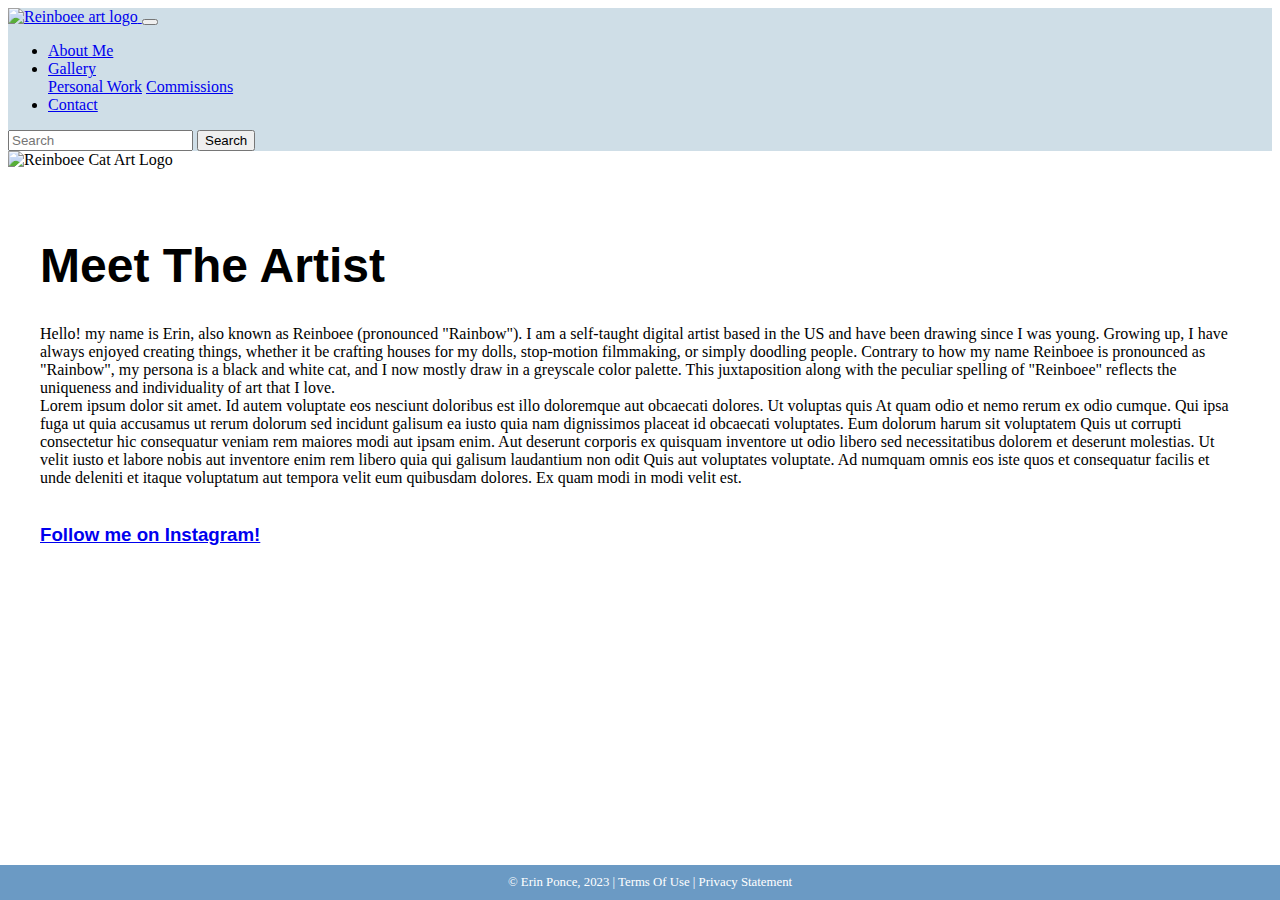
==== html/about_me.html @ 4469b923 "Add files via upload" ====
<!-- DEVELOPER: Erin Ponce, IS117-003, Fall 2023 -->
<!DOCTYPE html>
<html lang="en">
<head>
    <meta charset="UTF-8">
    <title>Reinboee's Art Portfolio</title>
    <!-- CSS only -->
    <link href="https://cdn.jsdelivr.net/npm/bootstrap@5.0.2/dist/css/bootstrap.min.css"
          rel="stylesheet"
          integrity="sha384-EVSTQN3/azprG1Anm3QDgpJLIm9Nao0Yz1ztcQTwFspd3yD65VohhpuuCOmLASjC"
          crossorigin="anonymous">
    <link href="../css/main.css" rel="stylesheet">
    <link rel="shortcut icon" href="../images/favicon.ico" alt="Reinboee Cat Art Logo">
</head>


<body>
<!-- Nav Bar -->
<div class="container-fluid">
    <div class="row">
        <nav class="navbar navbar-expand-md
                    justify-content-start
                    bg-#EFF2F1 navbar-light
                    col-12" > <!-- navbar sticky-top bg-body-tertiary (sticky top)-->

            <!-- Brand -->
            <a class="navbar-brand" href="../index.html" rel="home">
                <img src="../images/reinboee_logo.JPG" alt="Reinboee art logo" height="40">
            </a>

            <!-- Responsive Button for the smaller menu -->
            <button class="navbar-toggler" type="button"
                    data-bs-toggle="collapse" data-bs-target="#collapsibleNavbar">
                <span class="navbar-toggler-icon"></span>
            </button>
            <div class="collapse navbar-collapse" id="collapsibleNavbar">
                <ul class="navbar-nav col-md-8">
                    <!-- Link 1 -->
                    <li class="nav-item">
                        <a class="nav-link" href="../html/about_me.html">About Me</a>
                    </li>
                    <!-- Dropdown -->
                    <li class="nav-item dropdown">
                        <a class="nav-link dropdown-toggle" href="#" id="navbardrop"
                           data-toggle="dropdown" role="button" data-bs-toggle="dropdown" aria-expanded="false">
                            Gallery
                        </a>
                        <div class="dropdown-menu">
                            <a class="dropdown-item" href="../html/gallery_personal_work.html">Personal Work</a>
                            <a class="dropdown-item" href="../html/gallery_commissions.html">Commissions</a>
                        </div>
                    </li>
                    <!-- Link 2 -->
                    <li class="nav-item">
                        <a class="nav-link" href="../html/contact.html">Contact</a>
                    </li>
                </ul>
                <form class="d-flex col-md-4" role="search">
                    <input class="form-control me-2" type="search" placeholder="Search" aria-label="Search">
                    <button class="btn btn-outline-primary" type="submit">Search</button>
                </form>
            </div>
        </nav>
    </div>


    <!-- About Me Section-->
    <div class="container-fluid">
        <div class="">
            <!-- Reinboee Image-->
            <div class="col-md-5 float-md-start">
                <img src="../images/reinboee_logo.JPG" class="img-fluid" alt="Reinboee Cat Art Logo" id="Reinboee Cat">
            </div>

            <!-- About Me Text-->
            <div class="jumbotron text-center" ID="about">
                <h1 class="jumbotron-heading justify-content-center">Meet The Artist</h1>
                <p class="text">
                    Hello! my name is Erin, also known as Reinboee (pronounced "Rainbow").
                    I am a self-taught digital artist based in the US and have been drawing since I was young.
                    Growing up, I have always enjoyed creating things, whether it be crafting houses
                    for my dolls, stop-motion filmmaking, or simply doodling people. Contrary to
                    how my name Reinboee is pronounced as "Rainbow", my persona is a black and white cat, and
                    I now mostly draw in a greyscale color palette. This juxtaposition along with the peculiar
                    spelling of "Reinboee" reflects the uniqueness and individuality of art that I love.
                    <br>
                    Lorem ipsum dolor sit amet. Id autem voluptate eos nesciunt doloribus
                    est illo doloremque aut obcaecati dolores. Ut voluptas quis At quam
                    odio et nemo rerum ex odio cumque. Qui ipsa fuga ut quia accusamus ut
                    rerum dolorum sed incidunt galisum ea iusto quia nam dignissimos
                    placeat id obcaecati voluptates. Eum dolorum harum sit voluptatem Quis ut
                    corrupti consectetur hic consequatur veniam rem maiores modi aut ipsam enim.
                    Aut deserunt corporis ex quisquam inventore ut odio libero sed necessitatibus
                    dolorem et deserunt molestias. Ut velit iusto et labore nobis aut inventore enim
                    rem libero quia qui galisum laudantium non odit Quis aut voluptates voluptate.
                    Ad numquam omnis eos iste quos et consequatur facilis et unde deleniti et itaque
                    voluptatum aut tempora velit eum quibusdam dolores. Ex quam modi in modi velit est.<br><br>
                    <h3><a href="https://instagram.com/rein.boee" target="_blank">Follow me on Instagram!</a></h3>
                </p>
            </div>
        </div>
    </div>

</div>

</body>


<footer class="footer page-footer font-small ">
    <div class="container">
        <div class="row">
            <span>&copy; Erin Ponce, 2023 |  Terms Of Use  |  Privacy Statement</span>
        </div>
    </div>
</footer>
</div>



<!-- Javascript Bundle with Popper -->
<script src="https://cdn.jsdelivr.net/npm/bootstrap@5.0.2/dist/js/bootstrap.bundle.min.js"
        integrity="sha384-MrcW6ZMFYlzcLA8Nl+NtUVF0sA7MsXsP1UyJoMp4YLEuNSfAP+JcXn/tWtIaxVXM"
        crossorigin="anonymous">
</script>

</body>
</html>
---- css/main.css ----
/* DEVELOPER: Erin Ponce, IS117-003, Fall 2023 */
.navbar {
    background-color: #CFDEE7; /*#e8ebea;*/
}

.carousel-inner {
    margin: 1em auto 2em;
    padding: auto;
    max-width: 90%;
}

body h1 {
    font-size: 3em;
    margin-top: 1em;
    font-family: sans-serif;
}

body h3 {
    font-family: sans-serif;
}

body h2 {
    font-size: 3em;
    margin-top: 2em;
    font-family: sans-serif;
}

.btn btn-outline-success {
    background-color: #f4b942;
}

#carouselExampleAutoplaying {
    margin-bottom: 5em;
}

.carousel-control-prev {
    margin-left: .5em;
}

.carousel-control-next {
    margin-right: .5em;
}

.container-md-fluid {
    background-color: #EFF2F1;
    padding-top: 3em;
    padding-bottom: 7em;
    padding-left: 5em;
    padding-right: 5em;
}

.container-md-fluid h2 {
    padding-bottom: .5em;
    font-size: 5 rem;
    font-family: Montserrat Variablefont Wght, sans-serif;
    color: #333;
}

.card h-100 {
    padding-bottom: 2em;
}

.card-body {
    background-color: #CFDEE7;
    color: #333;
    padding-bottom: 1em;
}

.btn-primary {
    background-color: #6B9AC4;
    color: white;
}


/* About Me Page */
#about me {
    background-color: white;
    font-family: sans-serif;
    padding: 4em;
}

#about {
    margin-top: 1em;
    background-color: white;
    margin-bottom: 4em;
    padding: .3em 2em 1em;
}


/*
.col-md-5 me-md-4 mt-md-4 {
    float: left;
}
*/

#Reinboee Cat {
    float: left;
    margin-right: 20px;
}

/*
a:focus, a:hover {
    font-style: italic;
}
*/

/* Personal Work, Commission Page, Contact */
.jumbotron {
    margin-bottom: 4em;
}

.lead {
    font-size: 1rem;
}

.label {

}

/* Font-Adjustment */
@media only screen and (max-width: 734px) {
    body h1 {
        font-size: 250%
    }
    body h2 {
        font-size: 250%
    }
    body h3 {
        font-size: 150%;
    }
    .text {
        font-size: 95%
    }
    .card-title {
        font-size: 110%;
    }
    .card-text {
        font-size: 98%;
    }
}


.footer {
    position: fixed;
    left: 0;
    bottom: 0;
    width: 100%;
    background-color: #6B9AC4;
    color: white;
    text-align: center;
    padding: 10px;
    font-size: 0.8rem;
}
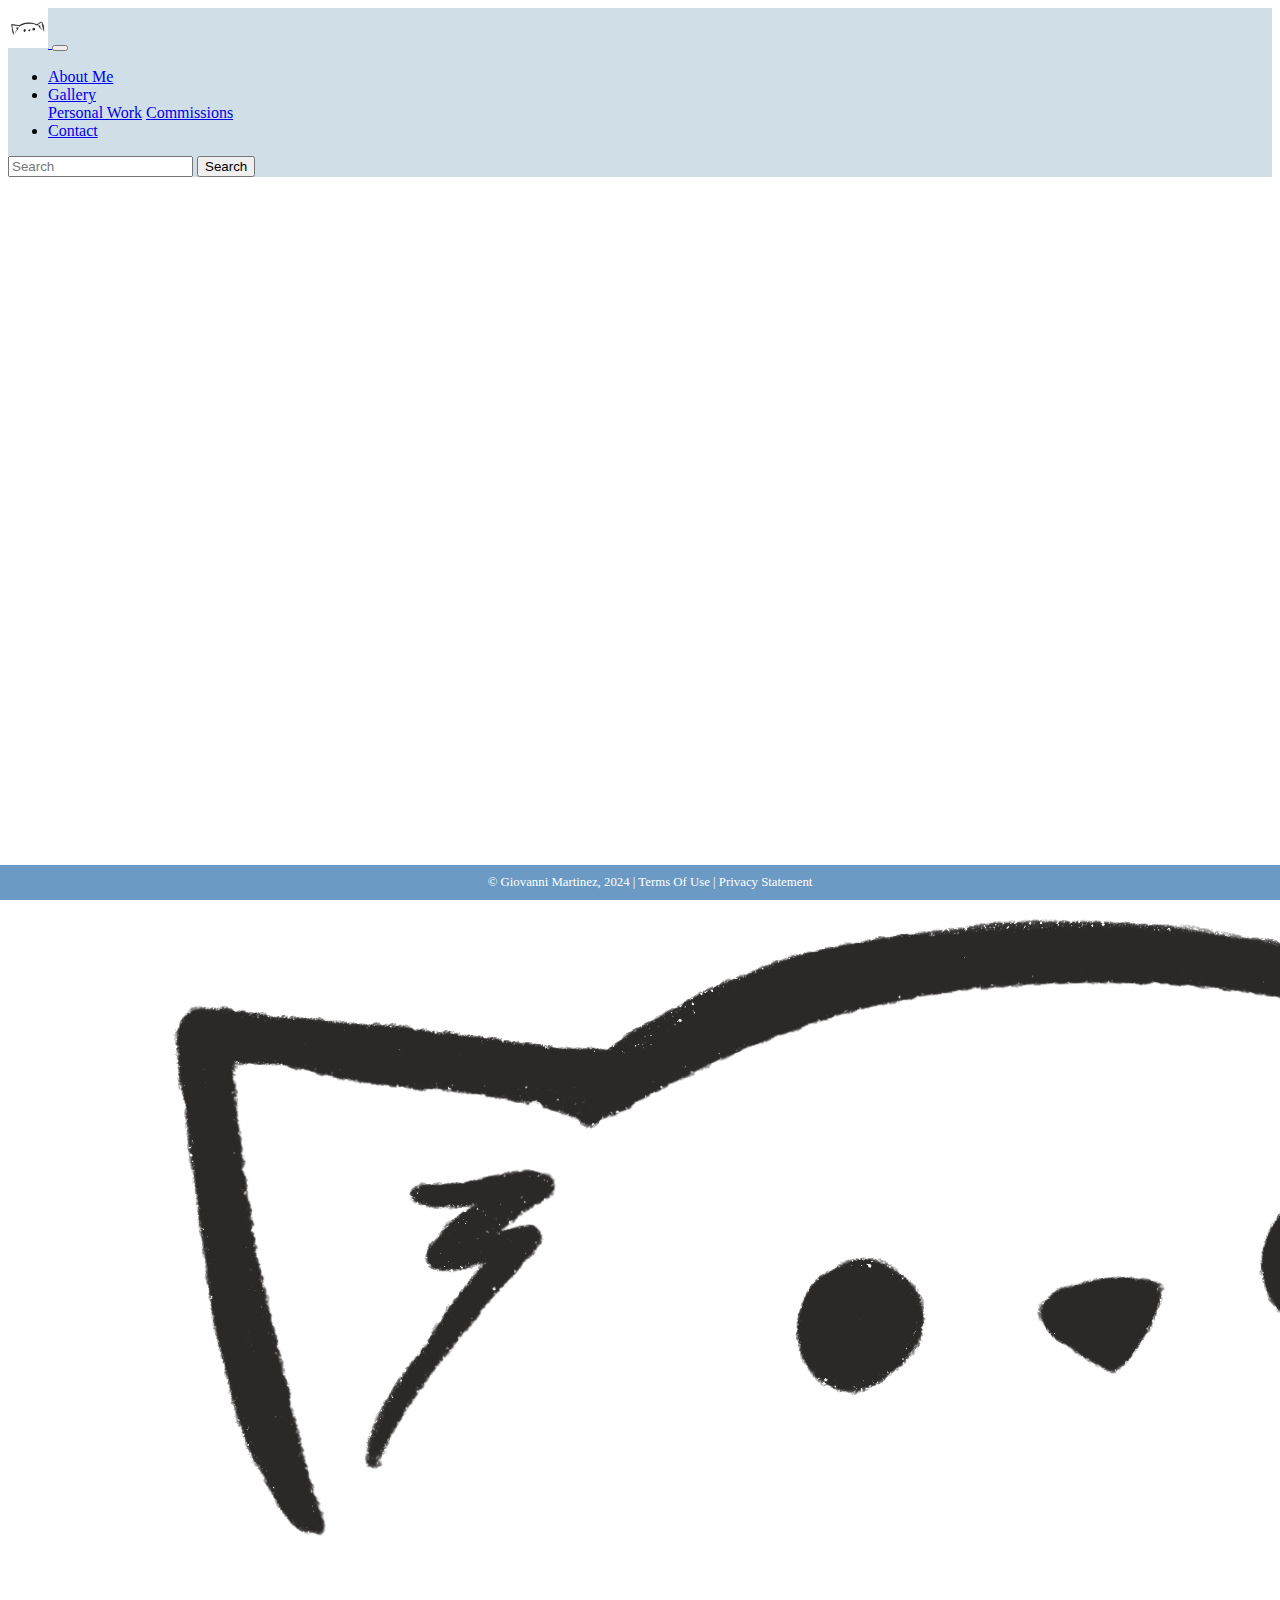
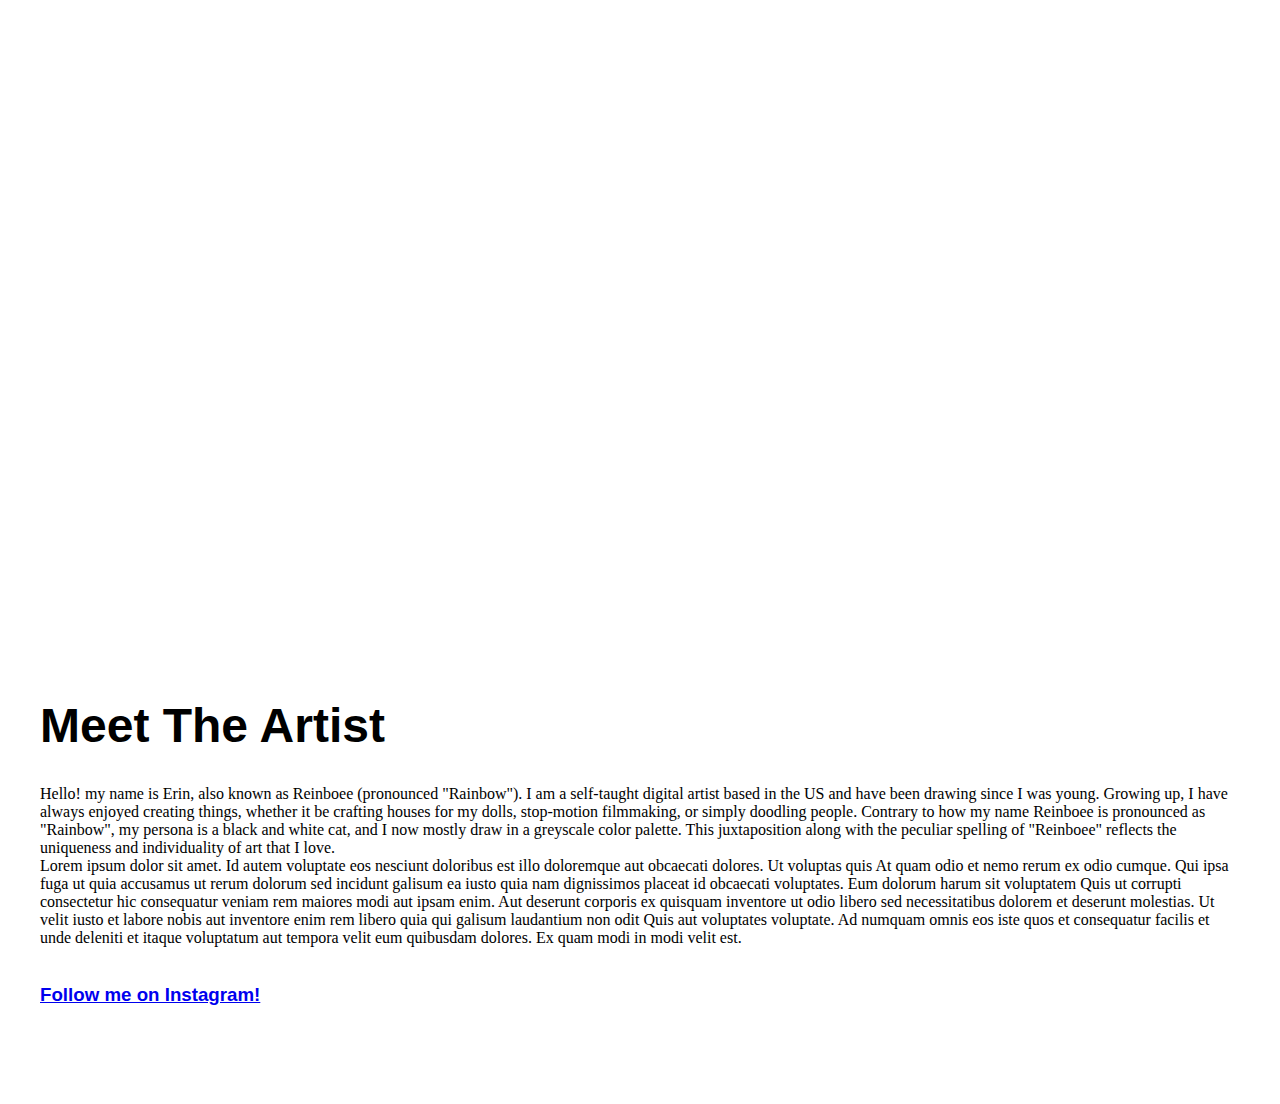
==== commit 1042ec52: "Update about_me.html" ====
--- a/html/about_me.html
+++ b/html/about_me.html
@@ -1,9 +1,9 @@
-<!-- DEVELOPER: Erin Ponce, IS117-003, Fall 2023 -->
+<!-- DEVELOPER: Giovanni Martinez, IS117-006, Spring 2024 -->
 <!DOCTYPE html>
 <html lang="en">
 <head>
     <meta charset="UTF-8">
-    <title>Reinboee's Art Portfolio</title>
+    <title>MZ Portraits</title>
     <!-- CSS only -->
     <link href="https://cdn.jsdelivr.net/npm/bootstrap@5.0.2/dist/css/bootstrap.min.css"
           rel="stylesheet"
@@ -109,7 +109,7 @@
 <footer class="footer page-footer font-small ">
     <div class="container">
         <div class="row">
-            <span>&copy; Erin Ponce, 2023 |  Terms Of Use  |  Privacy Statement</span>
+            <span>&copy; Giovanni Martinez, 2024 |  Terms Of Use  |  Privacy Statement</span>
         </div>
     </div>
 </footer>
@@ -124,4 +124,4 @@
 </script>
 
 </body>
-</html>+</html>
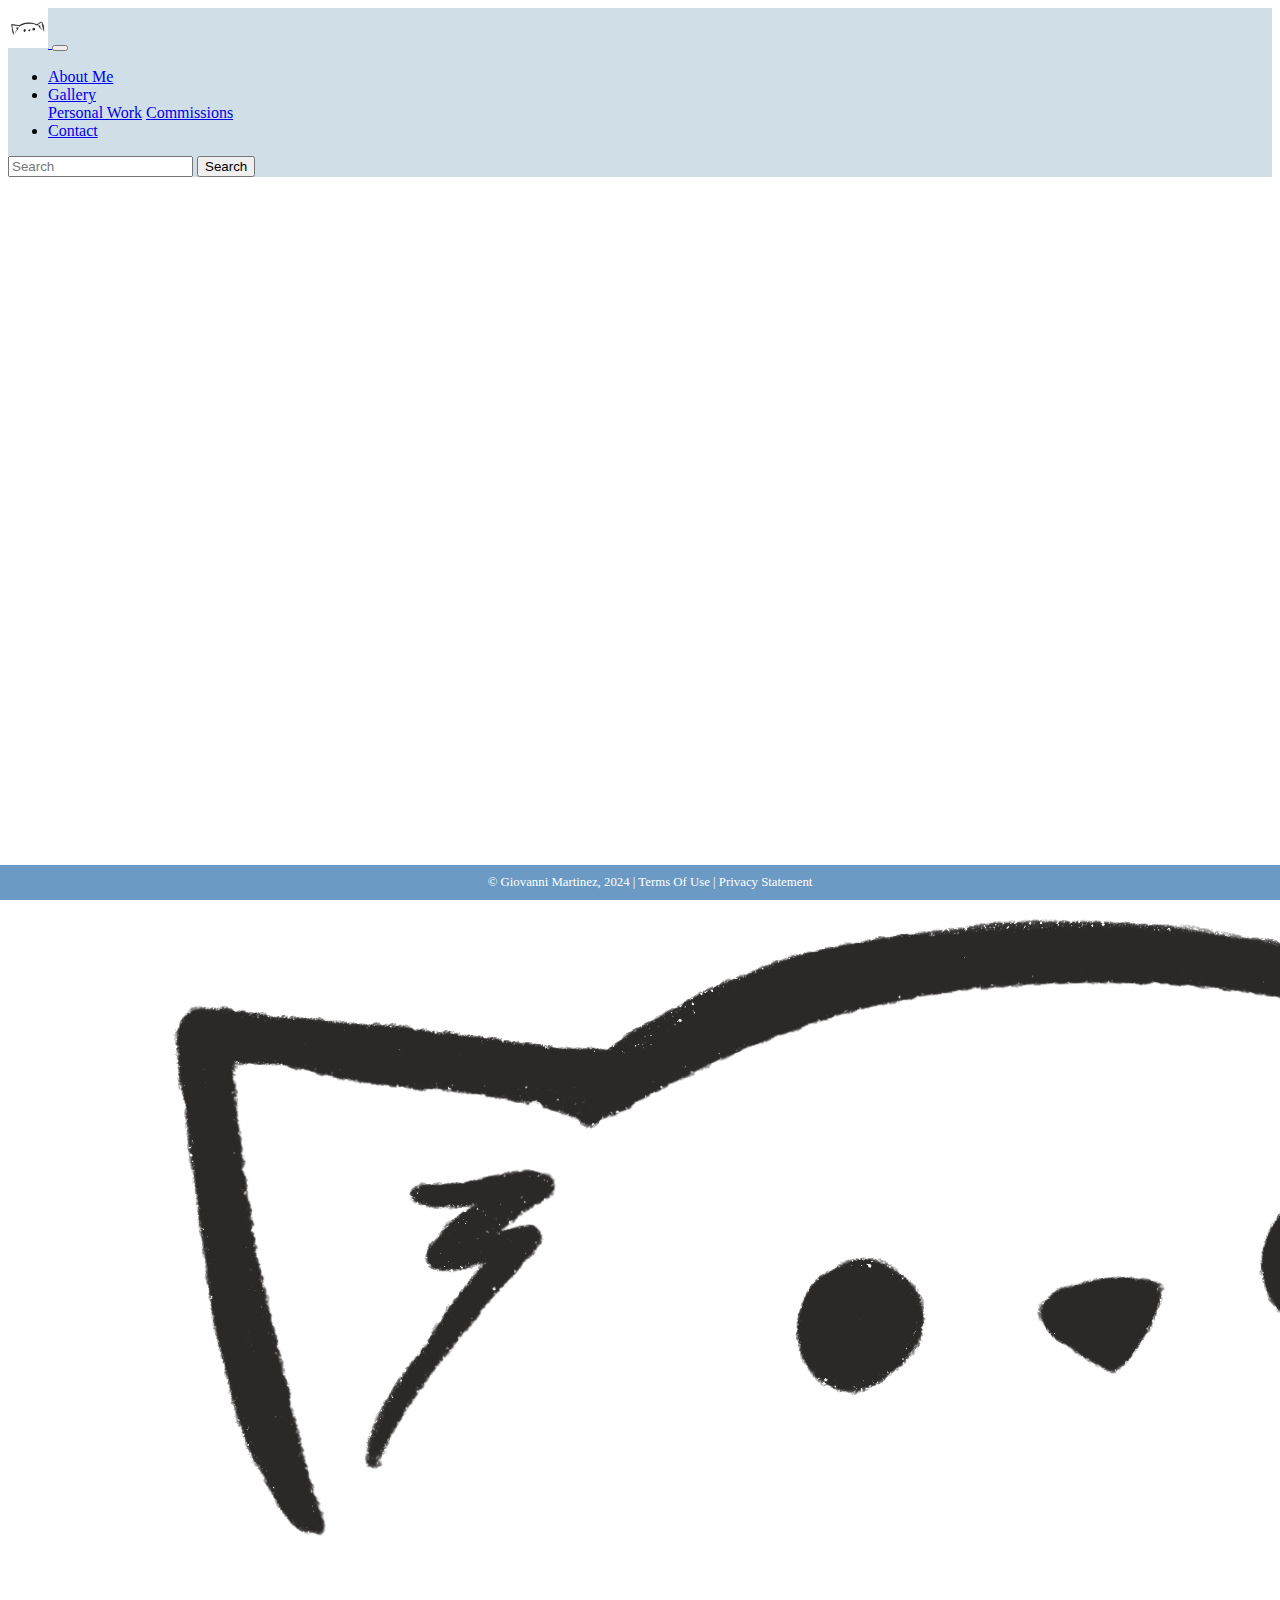
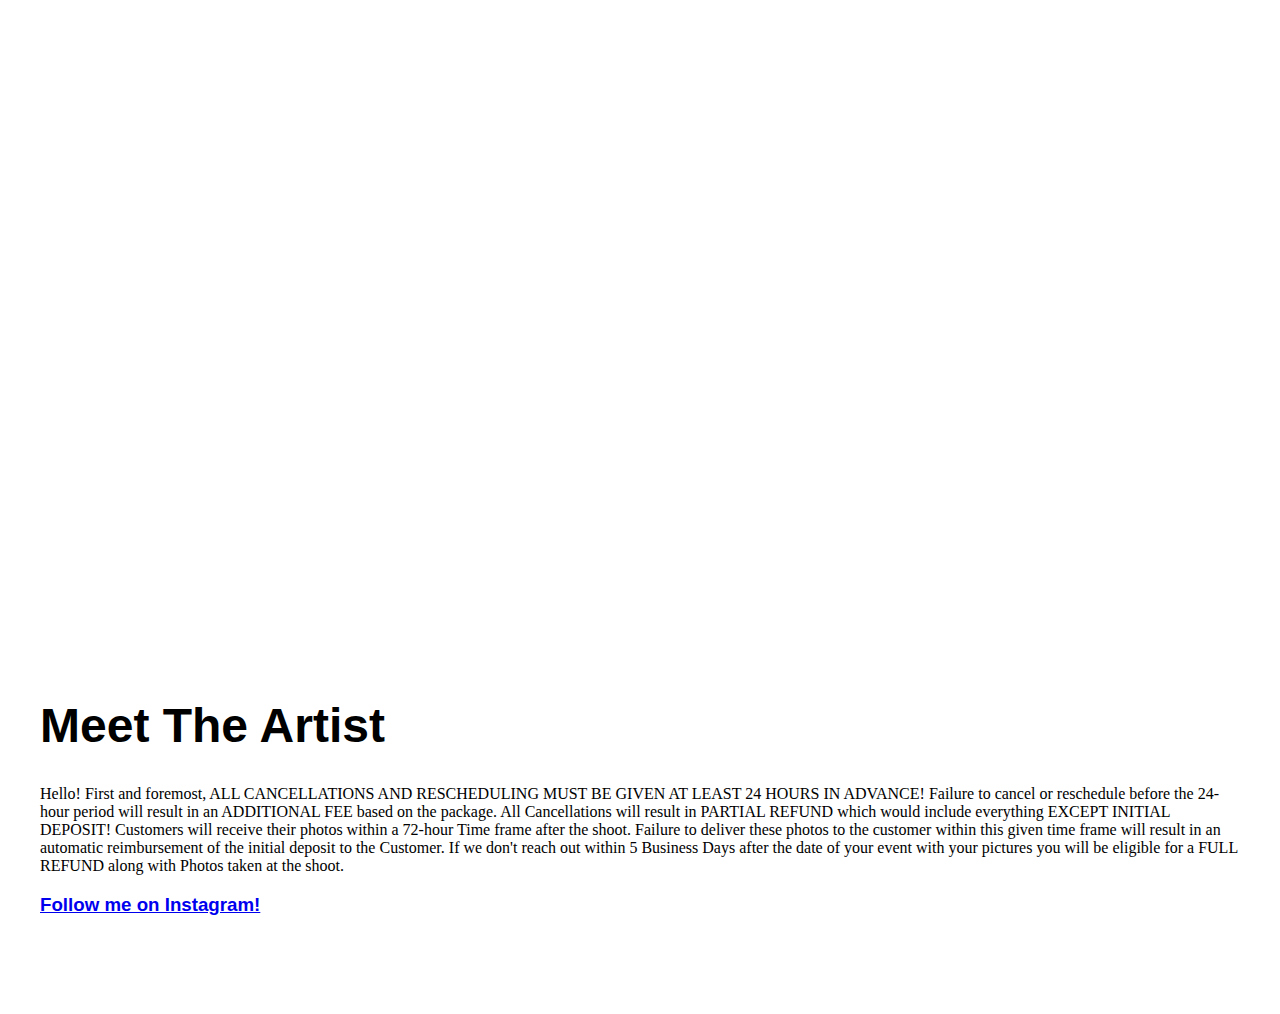
==== commit b9a57aac: "Update about_me.html" ====
--- a/html/about_me.html
+++ b/html/about_me.html
@@ -76,26 +76,17 @@
             <div class="jumbotron text-center" ID="about">
                 <h1 class="jumbotron-heading justify-content-center">Meet The Artist</h1>
                 <p class="text">
-                    Hello! my name is Erin, also known as Reinboee (pronounced "Rainbow").
-                    I am a self-taught digital artist based in the US and have been drawing since I was young.
-                    Growing up, I have always enjoyed creating things, whether it be crafting houses
-                    for my dolls, stop-motion filmmaking, or simply doodling people. Contrary to
-                    how my name Reinboee is pronounced as "Rainbow", my persona is a black and white cat, and
-                    I now mostly draw in a greyscale color palette. This juxtaposition along with the peculiar
-                    spelling of "Reinboee" reflects the uniqueness and individuality of art that I love.
-                    <br>
-                    Lorem ipsum dolor sit amet. Id autem voluptate eos nesciunt doloribus
-                    est illo doloremque aut obcaecati dolores. Ut voluptas quis At quam
-                    odio et nemo rerum ex odio cumque. Qui ipsa fuga ut quia accusamus ut
-                    rerum dolorum sed incidunt galisum ea iusto quia nam dignissimos
-                    placeat id obcaecati voluptates. Eum dolorum harum sit voluptatem Quis ut
-                    corrupti consectetur hic consequatur veniam rem maiores modi aut ipsam enim.
-                    Aut deserunt corporis ex quisquam inventore ut odio libero sed necessitatibus
-                    dolorem et deserunt molestias. Ut velit iusto et labore nobis aut inventore enim
-                    rem libero quia qui galisum laudantium non odit Quis aut voluptates voluptate.
-                    Ad numquam omnis eos iste quos et consequatur facilis et unde deleniti et itaque
-                    voluptatum aut tempora velit eum quibusdam dolores. Ex quam modi in modi velit est.<br><br>
-                    <h3><a href="https://instagram.com/rein.boee" target="_blank">Follow me on Instagram!</a></h3>
+                    Hello! 
+                    First and foremost, ALL CANCELLATIONS AND RESCHEDULING MUST BE GIVEN AT LEAST 24 HOURS IN ADVANCE! 
+                    Failure to cancel or reschedule before the 24-hour period will result in an ADDITIONAL FEE based on the package.
+                    All Cancellations will result in PARTIAL REFUND which would include everything EXCEPT INITIAL DEPOSIT!
+                    Customers will receive their photos within a 72-hour Time frame after the shoot.
+                    Failure to deliver these photos to the customer within this given time frame will result in an automatic reimbursement of the initial deposit to the Customer.
+                    If we don't reach out within 5 Business Days after the date of your event with your pictures you will be eligible for a FULL REFUND along with Photos taken at the shoot.
+                    
+                    
+                    
+                    <h3><a href="https://www.instagram.com/mz_portraits_/" target="_blank">Follow me on Instagram!</a></h3>
                 </p>
             </div>
         </div>
